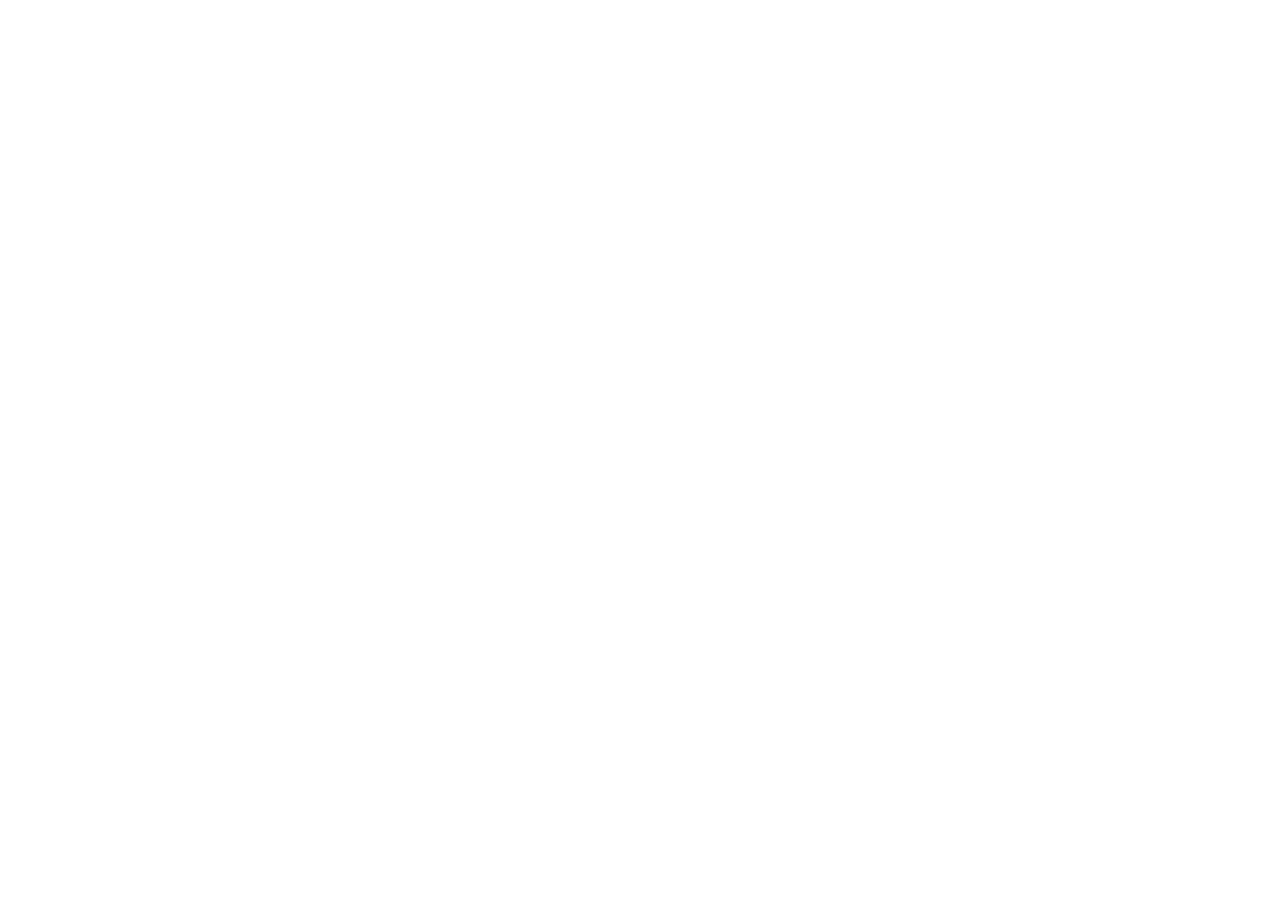
==== pages/biografia.html @ d85fbf2e "First Commit" ====
<!DOCTYPE html>
<html lang="en">
<head>
    <meta charset="UTF-8">
    <meta http-equiv="X-UA-Compatible" content="IE=edge">
    <meta name="viewport" content="width=device-width, initial-scale=1.0">
    <title>Document</title>
</head>
<body>
    
</body>
</html>
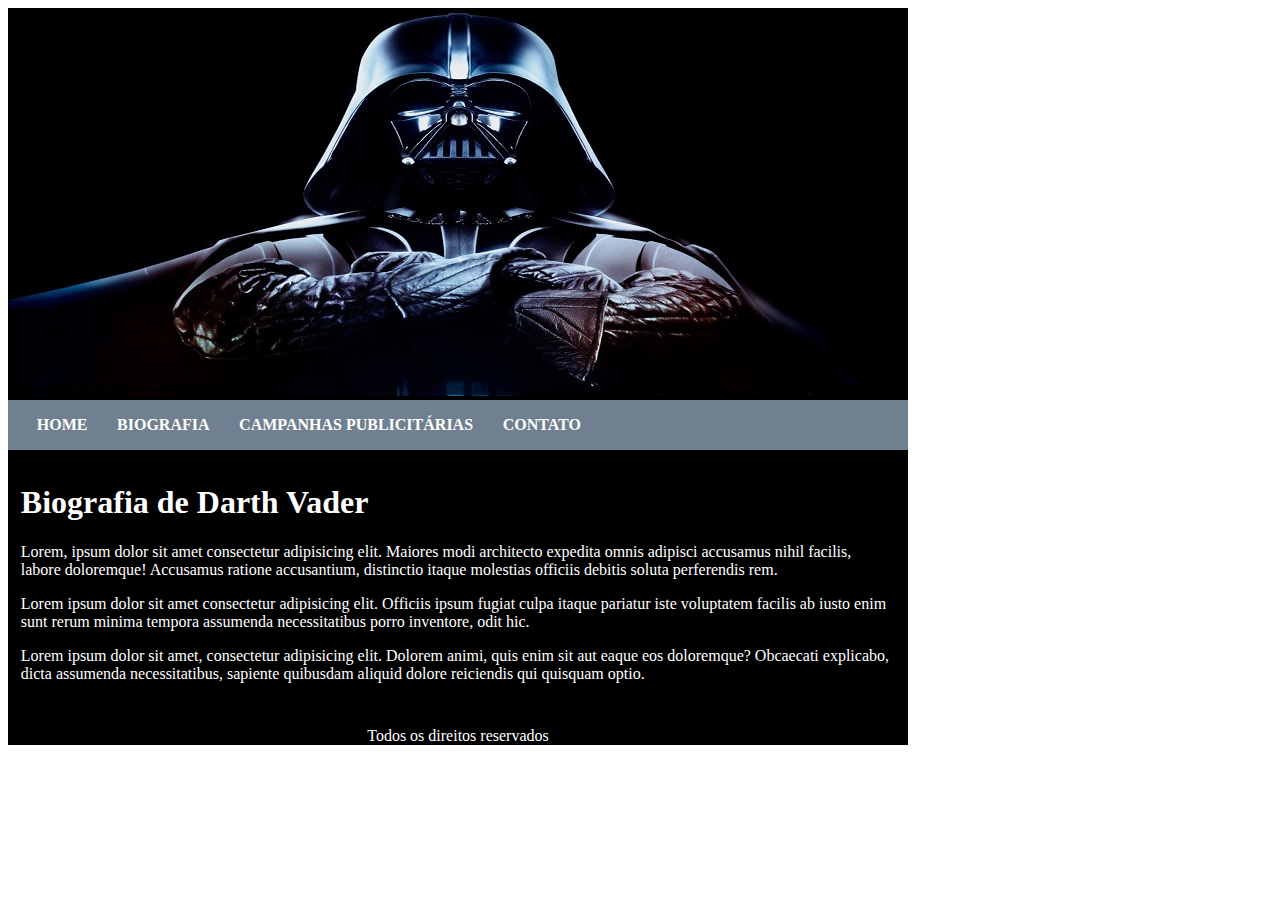
==== commit 083923a3: "Página Biografia Finalizada" ====
--- a/pages/biografia.html
+++ b/pages/biografia.html
@@ -1,12 +1,39 @@
-<!DOCTYPE html>
-<html lang="en">
-<head>
-    <meta charset="UTF-8">
-    <meta http-equiv="X-UA-Compatible" content="IE=edge">
-    <meta name="viewport" content="width=device-width, initial-scale=1.0">
-    <title>Document</title>
-</head>
-<body>
-    
-</body>
+<!DOCTYPE html>
+<html lang="en">
+<head>
+    <meta charset="UTF-8">
+    <meta http-equiv="X-UA-Compatible" content="IE=edge">
+    <meta name="viewport" content="width=device-width, initial-scale=1.0">
+    <title>Document</title>
+</head>
+<body>
+    <title>Darth Vader</title>
+    <link rel="stylesheet" href="../css/style.css">
+</head>
+<body>
+    <div class="container">
+  <header>
+      <img src="../img/capa.jpg" alt="">
+  </header>
+
+  <nav class="nav">
+      <a class="nav-link" href="./pages/index.html">HOME</a>
+      <a class="nav-link" href="./pages/biografia.html">BIOGRAFIA</a>
+      <a class="nav-link" href="./pages/campPubli.html">CAMPANHAS PUBLICITÁRIAS</a>
+      <a class="nav-link" href="./pages/contato.html">CONTATO</a>
+  </nav>
+  <main>
+      <h1>Biografia de Darth Vader</h1>
+      <p>Lorem, ipsum dolor sit amet consectetur adipisicing elit. 
+          Maiores modi architecto expedita omnis adipisci accusamus nihil facilis, labore doloremque! 
+          Accusamus ratione accusantium, distinctio itaque molestias officiis debitis soluta perferendis rem.</p>
+      <p>Lorem ipsum dolor sit amet consectetur adipisicing elit. Officiis ipsum fugiat culpa itaque pariatur iste voluptatem facilis ab iusto enim sunt rerum minima tempora assumenda necessitatibus porro inventore, odit hic.</p>
+      <p>Lorem ipsum dolor sit amet, consectetur adipisicing elit. Dolorem animi, quis enim sit aut eaque eos doloremque? Obcaecati explicabo, dicta assumenda necessitatibus, sapiente quibusdam aliquid dolore reiciendis qui quisquam optio.</p>
+  </main>
+
+  <footer>
+      <p>Todos os direitos reservados</p>
+  </footer>
+    </div>
+</body>
 </html>--- a/css/style.css
+++ b/css/style.css
@@ -0,0 +1,22 @@
+.container{
+   width: 900px;
+   background-color: #000;
+}
+.nav{
+   background-color: #708090; 
+   padding: 1rem;
+}
+.nav-link{
+    color: #fff;
+    font-weight: 700;
+    text-decoration: none;
+    padding: 0.8rem;
+}
+main{
+   color: #fff;
+   padding: 0.8rem ;
+}
+footer p{
+   color: #fff ;
+   text-align: center;
+}